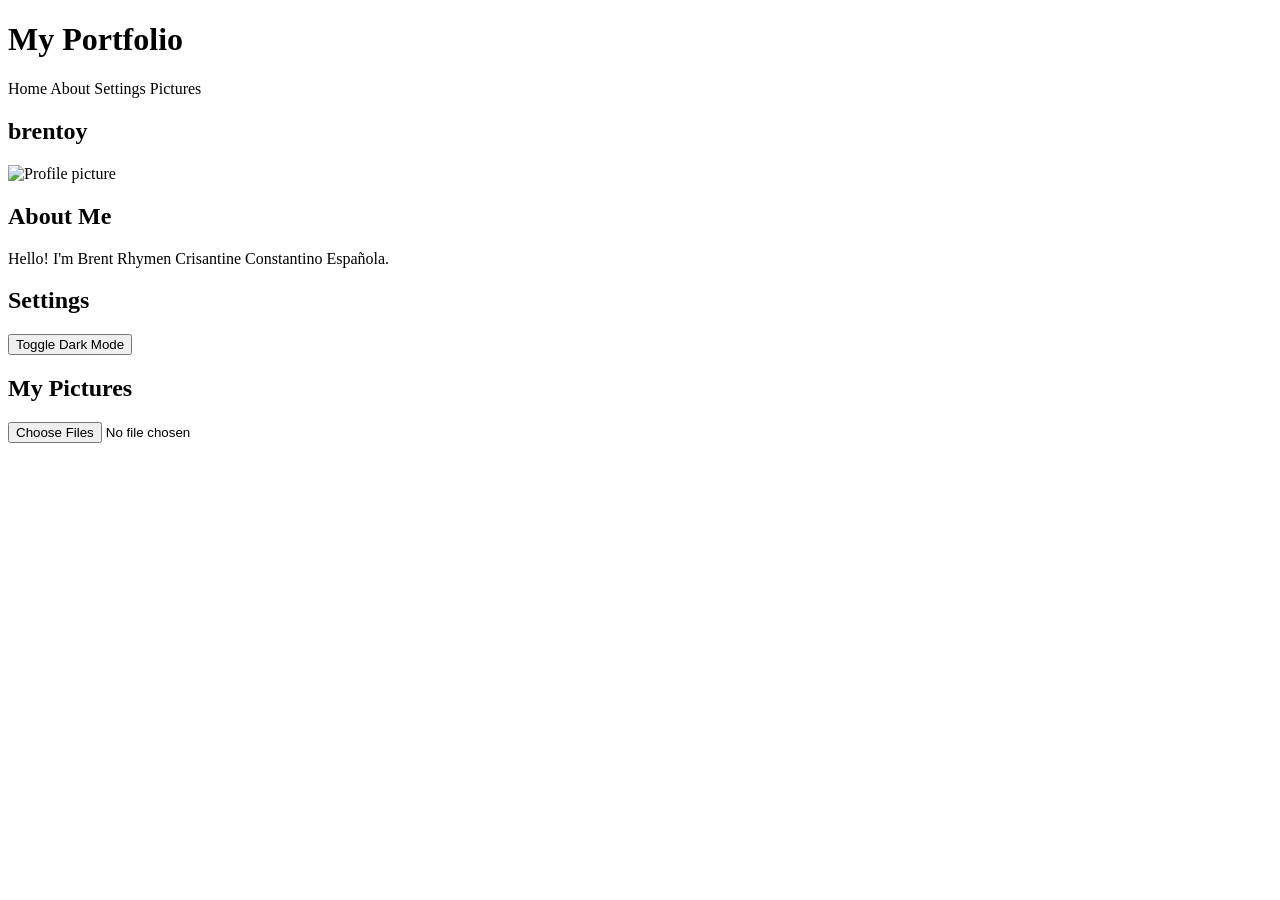
==== index.html @ 8f6fee9b "Update and rename brent portfolio/brc.html to index.html" ====
<!DOCTYPE html>
<html lang="en">
<head>
  <meta charset="UTF-8">
  <meta name="viewport" content="width=device-width, initial-scale=1.0">
  <title>My Portfolio</title>
  <link rel="stylesheet" href="brent.css">
  <script src="brent1js"></script>
</head>
<body>
  <header>
    <h1>My Portfolio</h1>
    <nav>
      <a onclick="showSection('home')">Home</a>
      <a onclick="showSection('about')">About</a>
      <a onclick="showSection('settings')">Settings</a>
      <a onclick="showSection('pictures')">Pictures</a>
    </nav>
  </header>

  <!-- Sections -->
  <section id="home" class="active"> <!-- show Home by default -->
    <h2>brentoy</h2>
    <img src="Images/background.jpg" alt="Profile picture">
  </section>

  <section id="about">
    <h2>About Me</h2>
    <p>Hello! I'm Brent Rhymen Crisantine Constantino Española.</p>
  </section>

  <section id="settings">
    <h2>Settings</h2>
    <button onclick="toggleDarkMode()">Toggle Dark Mode</button>
  </section>

  <section id="pictures">
    <h2>My Pictures</h2>
    <input type="file" id="fileInput" accept="image/*" multiple>
    <div id="gallery"></div>
  </section>

 
</body>
</html>
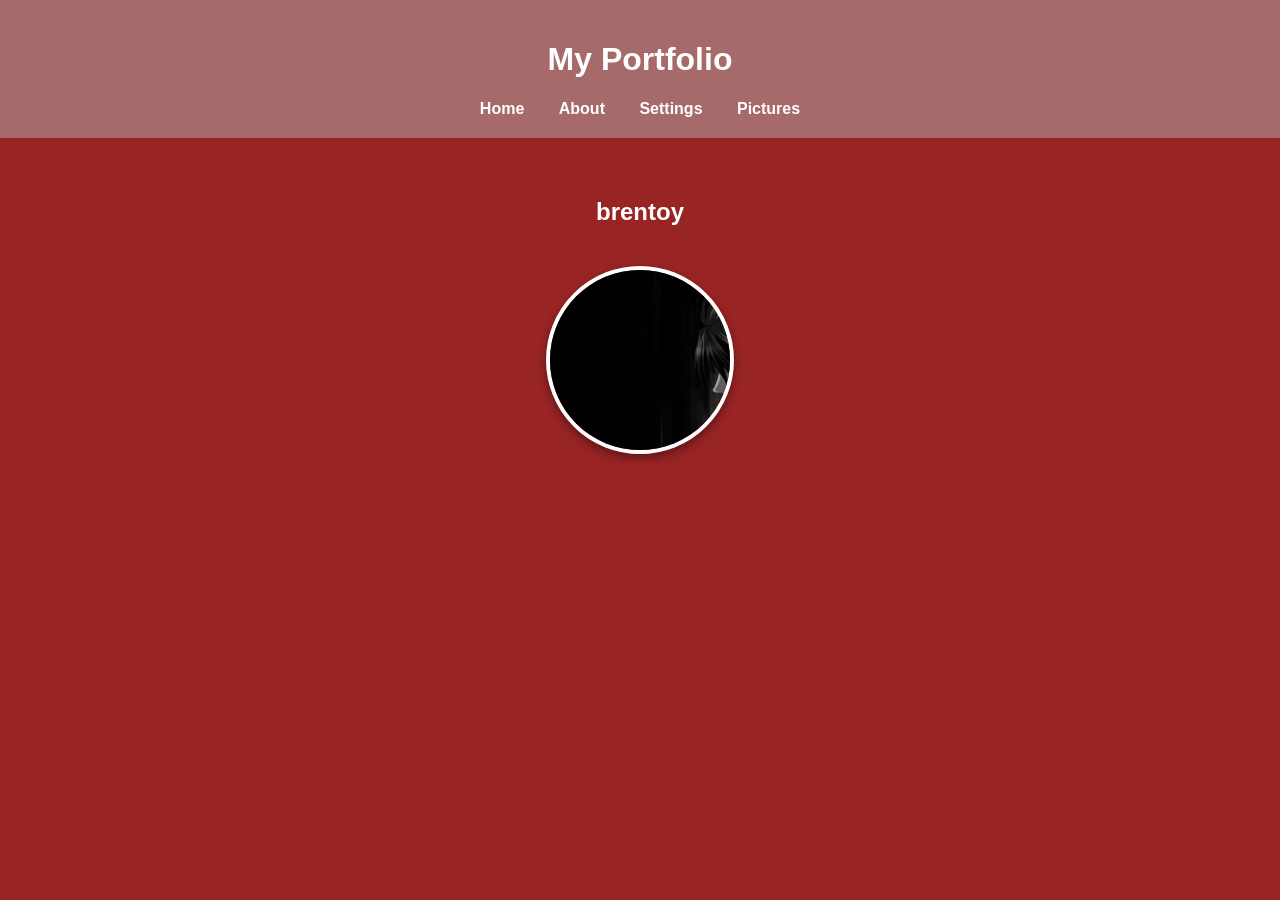
==== commit d0363396: "Fix image source path in portfolio Updated image source path for the profile picture." ====
--- a/index.html
+++ b/index.html
@@ -21,7 +21,7 @@
   <!-- Sections -->
   <section id="home" class="active"> <!-- show Home by default -->
     <h2>brentoy</h2>
-    <img src="Images/background.jpg" alt="Profile picture">
+    <img src="brent portfolio/Images/background.jpg" alt="Profile picture">
   </section>
 
   <section id="about">
@@ -44,3 +44,4 @@
 </body>
 </html>
 
+
--- a/brent.css
+++ b/brent.css
@@ -0,0 +1,52 @@
+ body {
+      font-family: Arial, sans-serif;
+      margin: 0;
+      padding: 0;
+      text-align: center;
+      background: #992424;
+      color: #fff;
+    }
+    header {
+      background: #a76a6a;
+      padding: 20px;
+    }
+    nav a {
+      margin: 0 15px;
+      color: #fff;
+      text-decoration: none;
+      cursor: pointer;
+      font-weight: bold;
+    }
+    section {
+      display: none; /* hide by default */
+      padding: 40px;
+    }
+    section.active {
+      display: block; /* show only when active */
+    }
+    /* Profile picture style */
+    #home img {
+      width: 180px;          /* fixed size */
+      height: 180px;
+      object-fit: cover;     /* crop nicely */
+      border-radius: 50%;    /* circular */
+      border: 4px solid #fff;
+      box-shadow: 0 4px 10px rgba(0,0,0,0.4);
+      margin-top: 20px;
+    }
+    /* Gallery images */
+    #gallery img {
+      width: 200px;
+      height: auto;
+      margin: 10px;
+      border-radius: 8px;
+      box-shadow: 0 2px 6px rgba(0,0,0,0.3);
+    }
+    /* Dark mode */
+    .dark-mode {
+      background: #111;
+      color: #eee;
+    }
+    .dark-mode header {
+      background: #000;
+    }
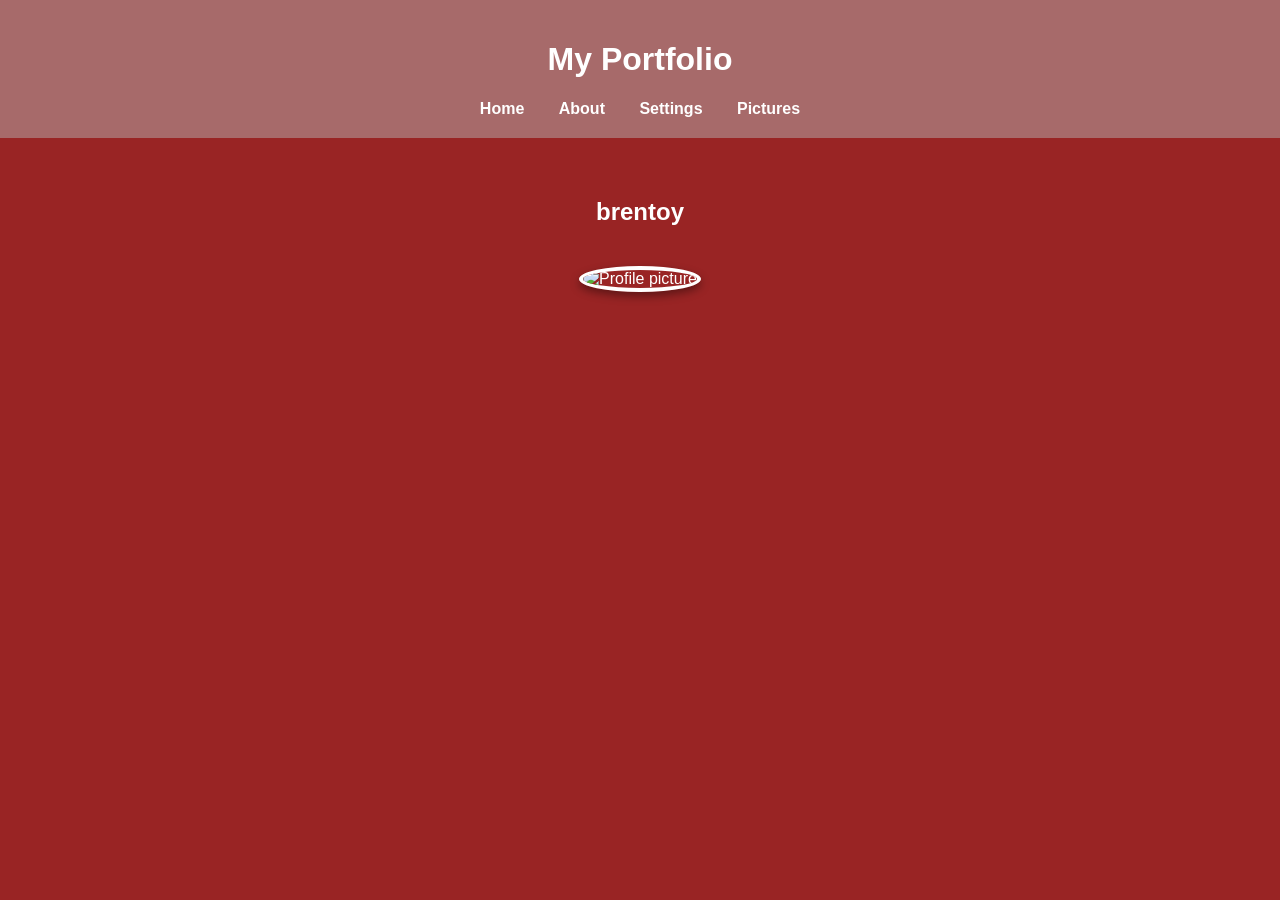
==== commit 4538af55: "Fix image path and clean up HTML structure Updated image source path and removed unnecessary charact" ====
--- a/index.html
+++ b/index.html
@@ -21,7 +21,7 @@
   <!-- Sections -->
   <section id="home" class="active"> <!-- show Home by default -->
     <h2>brentoy</h2>
-    <img src="brent portfolio/Images/background.jpg" alt="Profile picture">
+    <img src="Images/background.jpg" alt="Profile picture">
   </section>
 
   <section id="about">
@@ -45,3 +45,4 @@
 </html>
 
 
+
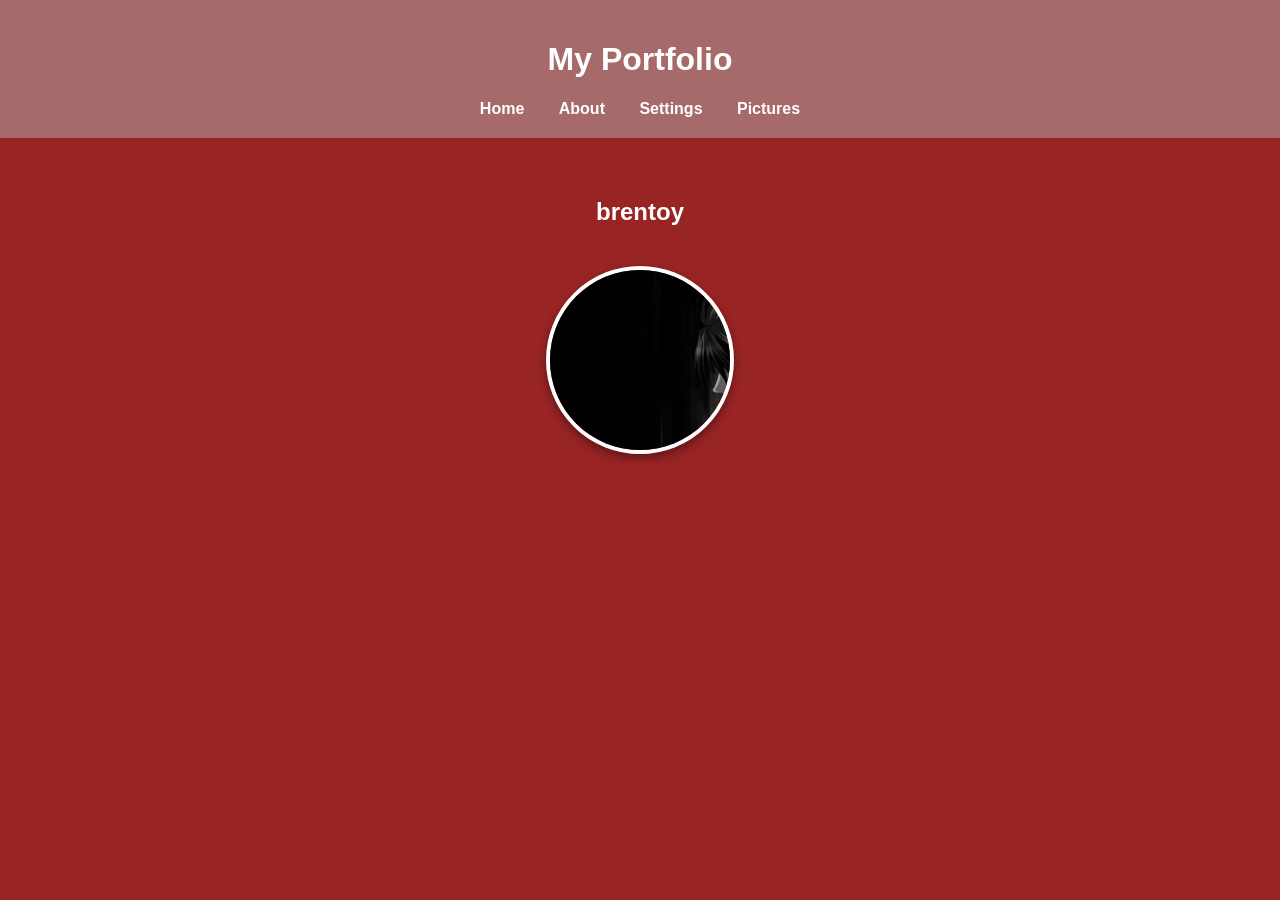
==== commit 1d37e44f: "Fix script tag and clean up HTML structure" ====
--- a/index.html
+++ b/index.html
@@ -5,7 +5,8 @@
   <meta name="viewport" content="width=device-width, initial-scale=1.0">
   <title>My Portfolio</title>
   <link rel="stylesheet" href="brent.css">
-  <script src="brent1js"></script>
+  <script src="brent1.js" defer></script>
+
 </head>
 <body>
   <header>
@@ -46,3 +47,4 @@
 
 
 
+
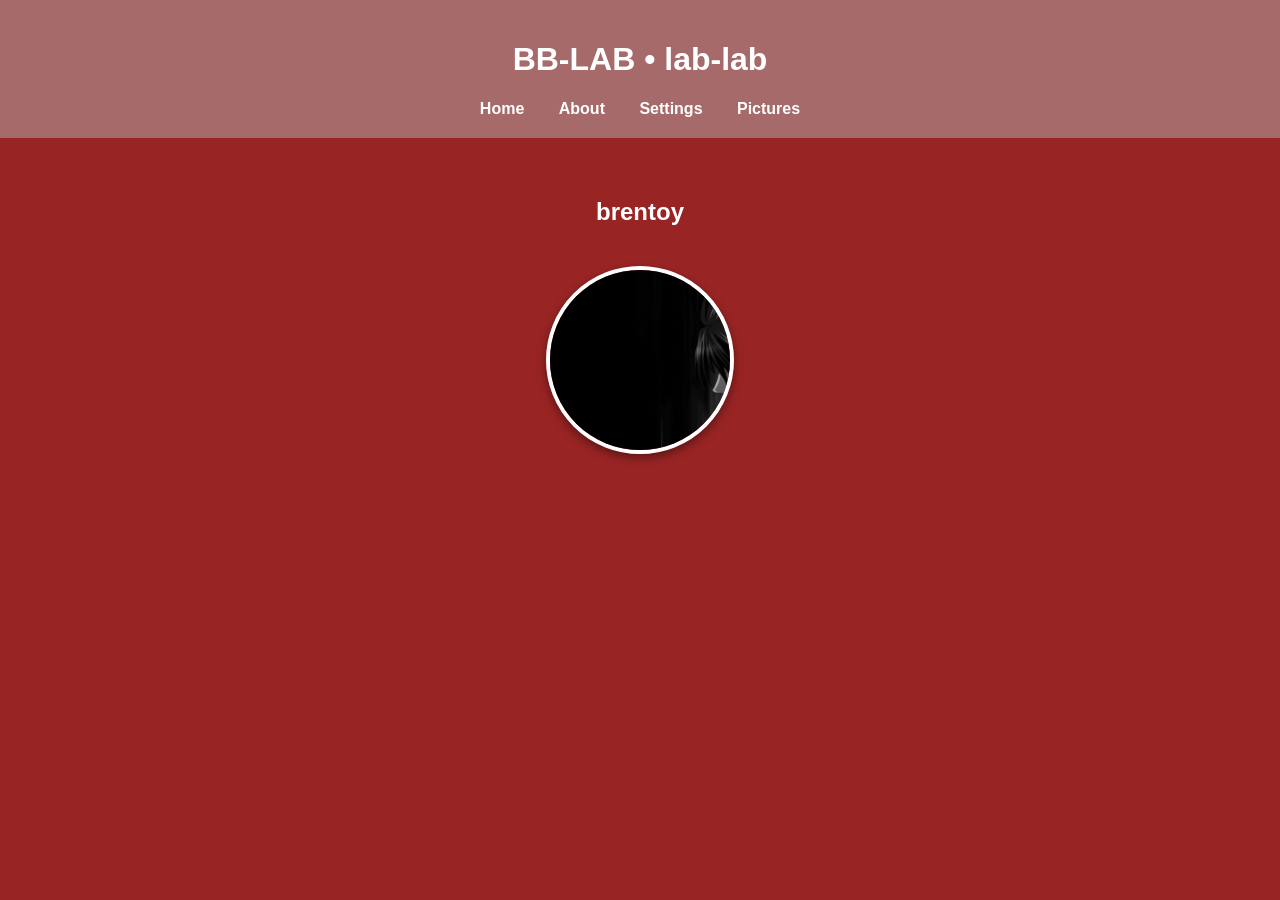
==== commit 1f8ab91e: "Update title and header in index.html" ====
--- a/index.html
+++ b/index.html
@@ -3,14 +3,14 @@
 <head>
   <meta charset="UTF-8">
   <meta name="viewport" content="width=device-width, initial-scale=1.0">
-  <title>My Portfolio</title>
+  <title>BRCCE</title>
   <link rel="stylesheet" href="brent.css">
   <script src="brent1.js" defer></script>
 
 </head>
 <body>
   <header>
-    <h1>My Portfolio</h1>
+    <h1>BB-LAB • lab-lab</h1>
     <nav>
       <a onclick="showSection('home')">Home</a>
       <a onclick="showSection('about')">About</a>
@@ -48,3 +48,4 @@
 
 
 
+
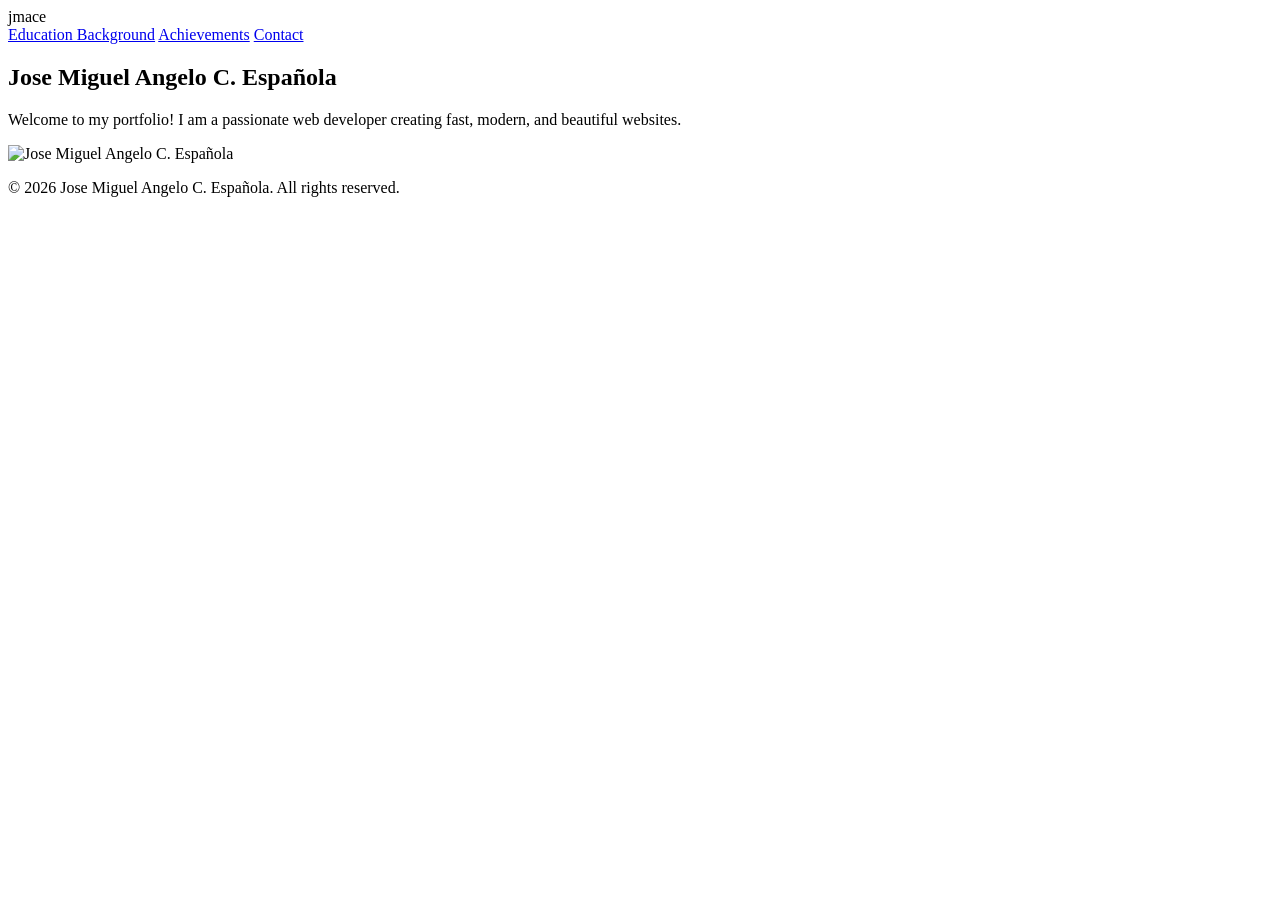
==== commit ae74cbdd: "Revise index.html for new portfolio layout Updated the HTML structure and content to reflect a new p" ====
--- a/index.html
+++ b/index.html
@@ -1,51 +1,48 @@
-<!DOCTYPE html>
+<!doctype html>
 <html lang="en">
-<head>
-  <meta charset="UTF-8">
-  <meta name="viewport" content="width=device-width, initial-scale=1.0">
-  <title>BRCCE</title>
-  <link rel="stylesheet" href="brent.css">
-  <script src="brent1.js" defer></script>
+  <head>
+    <meta charset="UTF-8" />
+    <meta name="viewport" content="width=device-width, initial-scale=1.0" />
+    <title>Jose Miguel Angelo C. Española</title>
+    <link rel="stylesheet" href="style.css" />
+    <script src="script.js" defer></script>
+  </head>
 
-</head>
-<body>
-  <header>
-    <h1>BB-LAB • lab-lab</h1>
-    <nav>
-      <a onclick="showSection('home')">Home</a>
-      <a onclick="showSection('about')">About</a>
-      <a onclick="showSection('settings')">Settings</a>
-      <a onclick="showSection('pictures')">Pictures</a>
-    </nav>
-  </header>
+  <body>
+    <header>
+      <div class="logo">jmace</div>
 
-  <!-- Sections -->
-  <section id="home" class="active"> <!-- show Home by default -->
-    <h2>brentoy</h2>
-    <img src="Images/background.jpg" alt="Profile picture">
-  </section>
+      <div class="hamburger" onclick="toggleMenu()">
+        <span></span>
+        <span></span>
+        <span></span>
+      </div>
 
-  <section id="about">
-    <h2>About Me</h2>
-    <p>Hello! I'm Brent Rhymen Crisantine Constantino Española.</p>
-  </section>
+      <nav class="nav-menu" id="navMenu">
+        <a href="#education" onclick="toggleMenu()">Education Background</a>
+        <a href="#achievements" onclick="toggleMenu()">Achievements</a>
+        <a href="#contact" onclick="toggleMenu()">Contact</a>
+      </nav>
+    </header>
 
-  <section id="settings">
-    <h2>Settings</h2>
-    <button onclick="toggleDarkMode()">Toggle Dark Mode</button>
-  </section>
+    <main>
+      <div class="profile-container">
+        <div class="profile-text">
+          <h2>Jose Miguel Angelo C. Española</h2>
+          <p>
+            Welcome to my portfolio! I am a passionate web developer creating
+            fast, modern, and beautiful websites.
+          </p>
+        </div>
 
-  <section id="pictures">
-    <h2>My Pictures</h2>
-    <input type="file" id="fileInput" accept="image/*" multiple>
-    <div id="gallery"></div>
-  </section>
+        <div class="profile-image">
+          <img src="./Images/xample.png" alt="Jose Miguel Angelo C. Española" />
+        </div>
+      </div>
+    </main>
 
- 
-</body>
+    <footer>
+      <p>&copy; 2026 Jose Miguel Angelo C. Española. All rights reserved.</p>
+    </footer>
+  </body>
 </html>
-
-
-
-
-
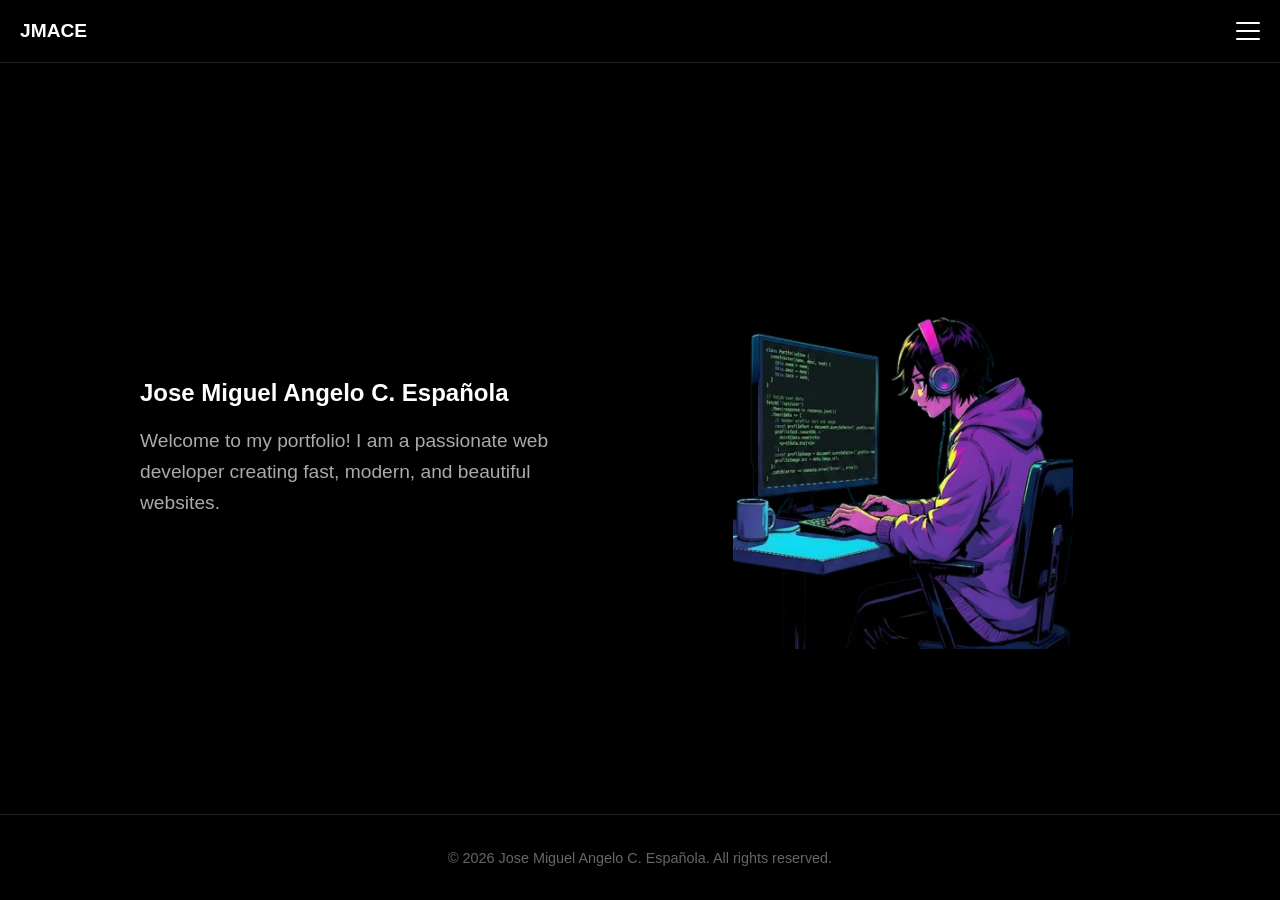
==== commit e3c8be1b: "Change navigation links to point to HTML files Updated navigation links to point to specific HTML fi" ====
--- a/index.html
+++ b/index.html
@@ -19,9 +19,9 @@
       </div>
 
       <nav class="nav-menu" id="navMenu">
-        <a href="#education" onclick="toggleMenu()">Education Background</a>
-        <a href="#achievements" onclick="toggleMenu()">Achievements</a>
-        <a href="#contact" onclick="toggleMenu()">Contact</a>
+        <a href="education.html" onclick="toggleMenu()">Education Background</a>
+        <a href="achievements.html" onclick="toggleMenu()">Achievements</a>
+        <a href="contact.html" onclick="toggleMenu()">Contact</a>
       </nav>
     </header>
 
--- a/style.css
+++ b/style.css
@@ -0,0 +1,187 @@
+/* 1. THE MAIN WRAPPER */
+body {
+  margin: 0;
+  padding: 0;
+  background-color: #000000; /* Solid black background */
+  color: #ffffff; /* Makes all text white by default */
+  font-family: sans-serif;
+
+  /* Flexbox settings to create a top-to-bottom layout */
+  display: flex;
+  flex-direction: column;
+  min-height: 100vh; /* Forces the body to fill the whole screen height */
+}
+
+/* 2. THE HEADER (Stays perfectly at the top) */
+header {
+  width: 100%;
+  padding: 20px;
+  box-sizing: border-box;
+
+  /* Puts logo on the left, navigation menu/hamburger on the right */
+  display: flex;
+  justify-content: space-between;
+  align-items: center;
+  border-bottom: 1px solid #222; /* Adds a nice dark grey line under the header */
+}
+
+.logo {
+  font-weight: bold;
+  font-size: 1.2em;
+  text-transform: uppercase; /* Makes "jmace" look clean in all caps */
+}
+
+/* 3. THE MAIN CONTENT (Side-by-Side Layout) */
+main {
+  flex: 1;
+  display: flex;
+  justify-content: center; /* Centers the profile container on the screen */
+  align-items: center;
+  padding: 40px 20px;
+}
+
+/* The wrapper holding both your text column and your image column */
+.profile-container {
+  display: flex;
+  flex-direction: row; /* Keeps them sitting next to each other */
+  align-items: center;
+  justify-content: space-between;
+  max-width: 1000px; /* Keeps the content from stretching too wide on huge monitors */
+  width: 100%;
+  gap: 50px; /* Adds breathing room between your bio and your photo */
+}
+
+/* Left side (Text column) */
+.profile-text {
+  flex: 1; /* Takes up 50% of the space */
+  text-align: left; /* Clean left-alignment for your bio */
+}
+
+h1 {
+  font-size: 3em;
+  margin-top: 0; /* Prevents weird spacing issues at the top */
+  margin-bottom: 20px;
+}
+
+main p {
+  color: #aaa; /* Brightened up so it pops cleanly off the pure black background */
+  font-size: 1.2em;
+  margin: 0;
+  line-height: 1.6; /* Spreads lines apart slightly so it's easier to read */
+}
+
+/* Right side (Image column) */
+.profile-image {
+  flex: 1; /* Takes up the other 50% of the space */
+  display: flex;
+  justify-content: center; /* Centers your image inside its column */
+}
+
+.profile-image img {
+  width: 340px; /* Scales width cleanly */
+  height: 420px; /* Matches the vertical scale ratio of your artwork */
+  object-fit: cover; /* Prevents stretching out of proportion */
+  border-radius: 12px; /* Smooth rounded corners */
+  border: none;
+}
+
+/* 4. THE FOOTER (Glued to the bottom) */
+footer {
+  width: 100%;
+  padding: 20px;
+  box-sizing: border-box;
+  text-align: center;
+  border-top: 1px solid #222; /* Adds a matching dark grey line above footer */
+  color: #666; /* Muted text color for the copyright statement */
+  font-size: 0.9em;
+}
+
+/* 5. THE HAMBURGER & NAVIGATION MENU (Replaced old button styles) */
+.hamburger {
+  display: flex;
+  flex-direction: column;
+  justify-content: space-between;
+  width: 30px;
+  height: 20px;
+  cursor: pointer;
+  z-index: 100; /* Keeps the icon visible on top of the menu overlay */
+}
+
+/* 5. INSTAGRAM-STYLE LIST NAVIGATION MENU */
+.hamburger {
+  display: flex;
+  flex-direction: column;
+  justify-content: space-between;
+  width: 24px; /* Sleek, thin bar size */
+  height: 18px;
+  cursor: pointer;
+  z-index: 100;
+}
+
+.hamburger span {
+  display: block;
+  width: 100%;
+  height: 2px; /* Clean, modern minimalist lines */
+  background-color: #ffffff;
+  border-radius: 2px;
+  transition: all 0.3s ease;
+}
+
+/* The slide-out container panel */
+.nav-menu {
+  position: fixed;
+  top: 0;
+  right: -100%; /* Hidden off-screen to the right */
+  width: 300px;
+  height: 100vh;
+  background-color: #121212; /* Exact Instagram Dark-Mode Background */
+  display: flex;
+  flex-direction: column;
+  padding-top: 80px; /* Gives room so the logo/hamburger aren't covered */
+  transition: right 0.3s ease;
+  box-shadow: -5px 0 25px rgba(0, 0, 0, 0.6);
+}
+
+/* Slide it into view when clicked */
+.nav-menu.active {
+  right: 0;
+}
+
+/* Styling the links to look exactly like rows in Instagram Settings */
+.nav-menu a {
+  display: flex;
+  align-items: center;
+  color: #ffffff;
+  text-decoration: none;
+  font-size: 0.95rem; /* Instagram uses slightly smaller, crisp text */
+  font-family:
+    -apple-system, BlinkMacSystemFont, "Segoe UI", Roboto, Helvetica, Arial,
+    sans-serif; /* Instagram's font stack */
+  padding: 16px 20px;
+  border-bottom: 1px solid #262626; /* The clean, thin Instagram separator line */
+  transition: background-color 0.2s ease;
+}
+
+/* Light background highlight when you hover over a setting row */
+.nav-menu a:hover {
+  background-color: #1c1c1e; /* Subtle gray highlight */
+  color: #ffffff; /* Keeps text white */
+}
+
+/* Optional: If you want to put text emojis or icons inside the <a> tags later */
+.nav-menu a span {
+  margin-right: 12px;
+  font-size: 1.1rem;
+}
+
+/* 6. MOBILE RESPONSIVENESS */
+@media (max-width: 768px) {
+  .profile-container {
+    flex-direction: column-reverse;
+    text-align: center;
+    gap: 30px;
+  }
+  .profile-text {
+    text-align: center;
+  }
+}
